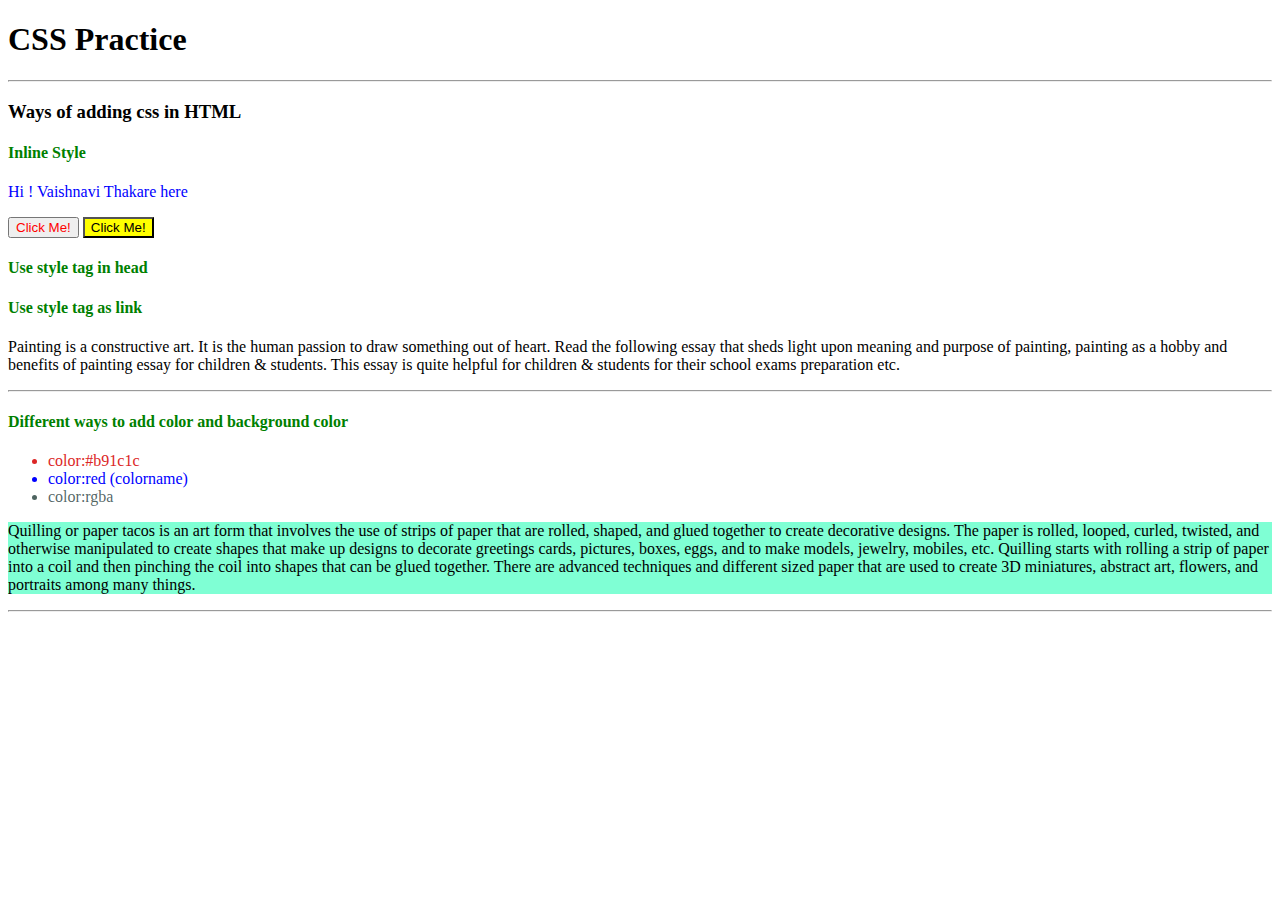
==== index.html @ 59b7d722 "change paragraph color" ====
<!DOCTYPE html>
<html lang="en">
<head>
    <meta charset="UTF-8">
    <meta http-equiv="X-UA-Compatible" content="IE=edge">
    <meta name="viewport" content="width=device-width, initial-scale=1.0">
    <title>CSS Practice</title>
    <style>
        h4{
            color:green;
        }
        #color-1{
            color:#dc2626;
        }
        #color-2{
            color:blue;
        }
        #color-3{
            color:rgba(3, 34, 28, 0.7);
        }
        #para-1{
            background-color: aquamarine;
        }
    </style>
  
    
</head>
<body>
    <h1> CSS Practice</h1>
    <hr>
    <h3> Ways of adding css in HTML</h3>
    <h4>Inline Style</h4>
    <!-- inline style is bad pratice -->
    <p style="color: blue;">Hi ! Vaishnavi Thakare here</p>
    <button style="color:red ">Click Me!</button>
    <button style="background-color:yellow">Click Me!</button>
    <h4>Use style tag in head</h4>
    <h4>Use style tag as link</h4>
    <!-- <link rel="stylesheet" href="style.css"> -->
    <p id="para">Painting is a constructive art. It is the human passion to draw something out of heart. Read the following essay that sheds light upon meaning and purpose of painting, painting as a hobby and benefits of painting essay for children & students. This essay is quite helpful for children & students for their school exams preparation etc.

    </p>
    <hr>
    <h4>Different ways to add color and background color</h4>
    <ul>
        <li id="color-1">color:#b91c1c</li>
        <li id="color-2">color:red (colorname)</li>
        <li id="color-3">color:rgba</li>
    </ul>
    <p id="para-1">Quilling or paper tacos is an art form that involves the use of strips of paper that are rolled, shaped, and glued together to create decorative designs. The paper is rolled, looped, curled, twisted, and otherwise manipulated to create shapes that make up designs to decorate greetings cards, pictures, boxes, eggs, and to make models, jewelry, mobiles, etc. Quilling starts with rolling a strip of paper into a coil and then pinching the coil into shapes that can be glued together. There are advanced techniques and different sized paper that are used to create 3D miniatures, abstract art, flowers, and portraits among many things.</p>
    <hr>
</body>
</html>
---- style.css ----
#para{
    color: brown;
}
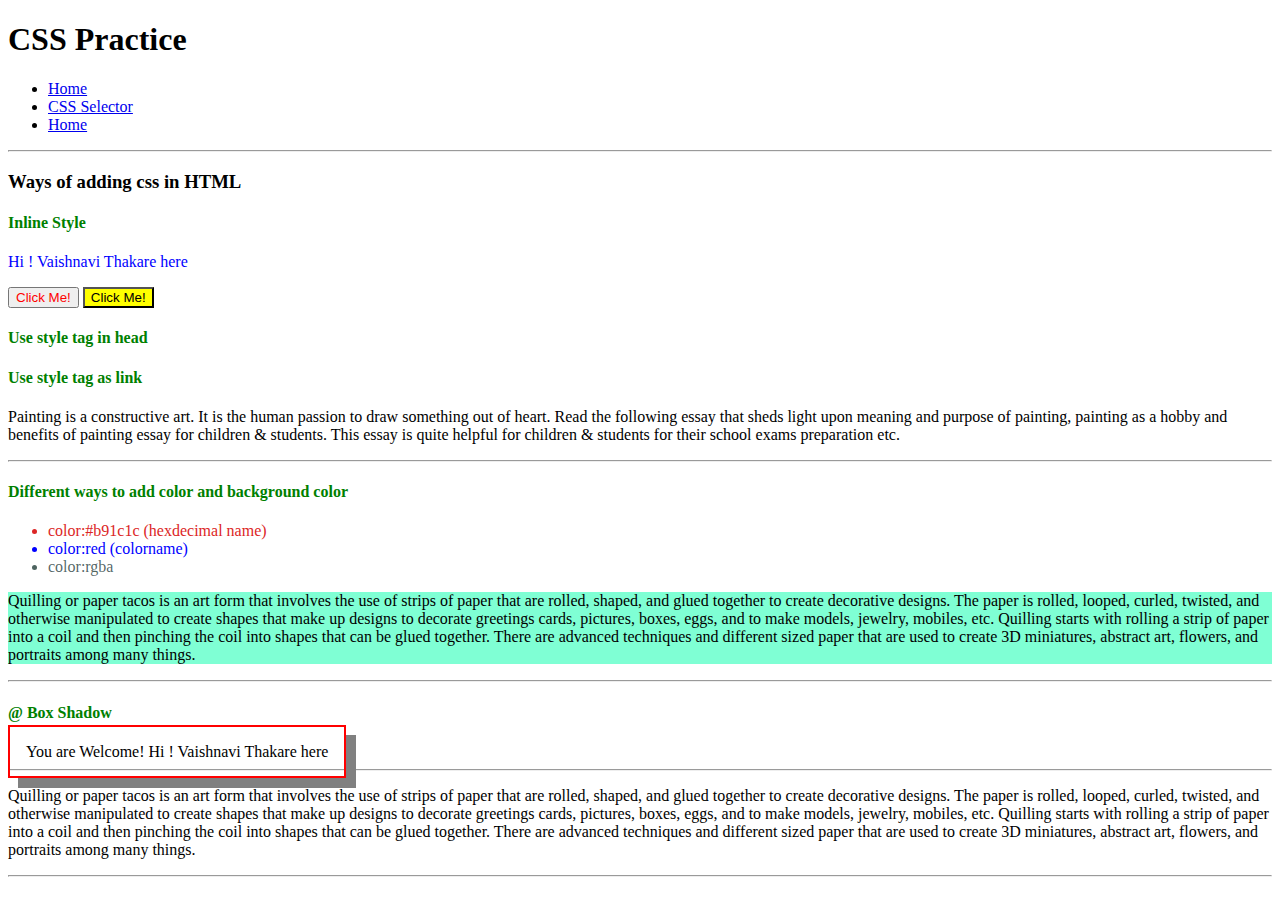
==== commit c09fe2a9: "ADD" ====
--- a/index.html
+++ b/index.html
@@ -1,32 +1,65 @@
 <!DOCTYPE html>
 <html lang="en">
+
 <head>
     <meta charset="UTF-8">
     <meta http-equiv="X-UA-Compatible" content="IE=edge">
     <meta name="viewport" content="width=device-width, initial-scale=1.0">
     <title>CSS Practice</title>
     <style>
-        h4{
-            color:green;
+        h4 {
+            color: green;
         }
-        #color-1{
-            color:#dc2626;
+
+        #color-1 {
+            color: #dc2626;
         }
-        #color-2{
-            color:blue;
+
+        #color-2 {
+            color: blue;
         }
-        #color-3{
-            color:rgba(3, 34, 28, 0.7);
+
+        #color-3 {
+            color: rgba(3, 34, 28, 0.7);
         }
-        #para-1{
+
+        #para-1 {
             background-color: aquamarine;
         }
+        .conatiner{
+            border:2px solid red;
+            box-shadow: 10px 10px grey;
+            padding:1rem;
+        }
     </style>
-  
-    
+
+
 </head>
+
 <body>
     <h1> CSS Practice</h1>
+    <nav>
+        <ul>
+            <li> <a href="/">Home</a></li>
+            <li> <a href="css selector.html">CSS Selector</a></li>
+            <li> <a href="/">Home</a></li>
+
+        </ul>
+    </nav>
+
+
+
+
+
+
+
+
+
+
+
+
+
+
     <hr>
     <h3> Ways of adding css in HTML</h3>
     <h4>Inline Style</h4>
@@ -37,17 +70,51 @@
     <h4>Use style tag in head</h4>
     <h4>Use style tag as link</h4>
     <!-- <link rel="stylesheet" href="style.css"> -->
-    <p id="para">Painting is a constructive art. It is the human passion to draw something out of heart. Read the following essay that sheds light upon meaning and purpose of painting, painting as a hobby and benefits of painting essay for children & students. This essay is quite helpful for children & students for their school exams preparation etc.
+    <p id="para">Painting is a constructive art. It is the human passion to draw something out of heart. Read the
+        following essay that sheds light upon meaning and purpose of painting, painting as a hobby and benefits of
+        painting essay for children & students. This essay is quite helpful for children & students for their school
+        exams preparation etc.
+
+        <!-- 3. By using style tag itself -->
 
     </p>
     <hr>
     <h4>Different ways to add color and background color</h4>
     <ul>
-        <li id="color-1">color:#b91c1c</li>
+        <li id="color-1">color:#b91c1c (hexdecimal name)</li>
+        <!-- (0123456789 A-10,B-11,C-12,D-13,E-14,F-15) -->
         <li id="color-2">color:red (colorname)</li>
         <li id="color-3">color:rgba</li>
     </ul>
-    <p id="para-1">Quilling or paper tacos is an art form that involves the use of strips of paper that are rolled, shaped, and glued together to create decorative designs. The paper is rolled, looped, curled, twisted, and otherwise manipulated to create shapes that make up designs to decorate greetings cards, pictures, boxes, eggs, and to make models, jewelry, mobiles, etc. Quilling starts with rolling a strip of paper into a coil and then pinching the coil into shapes that can be glued together. There are advanced techniques and different sized paper that are used to create 3D miniatures, abstract art, flowers, and portraits among many things.</p>
+    <p id="para-1">Quilling or paper tacos is an art form that involves the use of strips of paper that are rolled,
+        shaped, and glued together to create decorative designs. The paper is rolled, looped, curled, twisted, and
+        otherwise manipulated to create shapes that make up designs to decorate greetings cards, pictures, boxes, eggs,
+        and to make models, jewelry, mobiles, etc. Quilling starts with rolling a strip of paper into a coil and then
+        pinching the coil into shapes that can be glued together. There are advanced techniques and different sized
+        paper that are used to create 3D miniatures, abstract art, flowers, and portraits among many things.</p>
+
+
+
     <hr>
+    <h4>@ Box Shadow</h4>
+    <span class="conatiner">
+        You are Welcome!
+        Hi ! Vaishnavi Thakare here
+    </span>
+    <hr>
+    <p >Quilling or paper tacos is an art form that involves the use of strips of paper that are rolled,
+        shaped, and glued together to create decorative designs. The paper is rolled, looped, curled, twisted, and
+        otherwise manipulated to create shapes that make up designs to decorate greetings cards, pictures, boxes, eggs,
+        and to make models, jewelry, mobiles, etc. Quilling starts with rolling a strip of paper into a coil and then
+        pinching the coil into shapes that can be glued together. There are advanced techniques and different sized
+        paper that are used to create 3D miniatures, abstract art, flowers, and portraits among many things.</p>
+    <hr>
+
+
+
+    
+
+
 </body>
+
 </html>